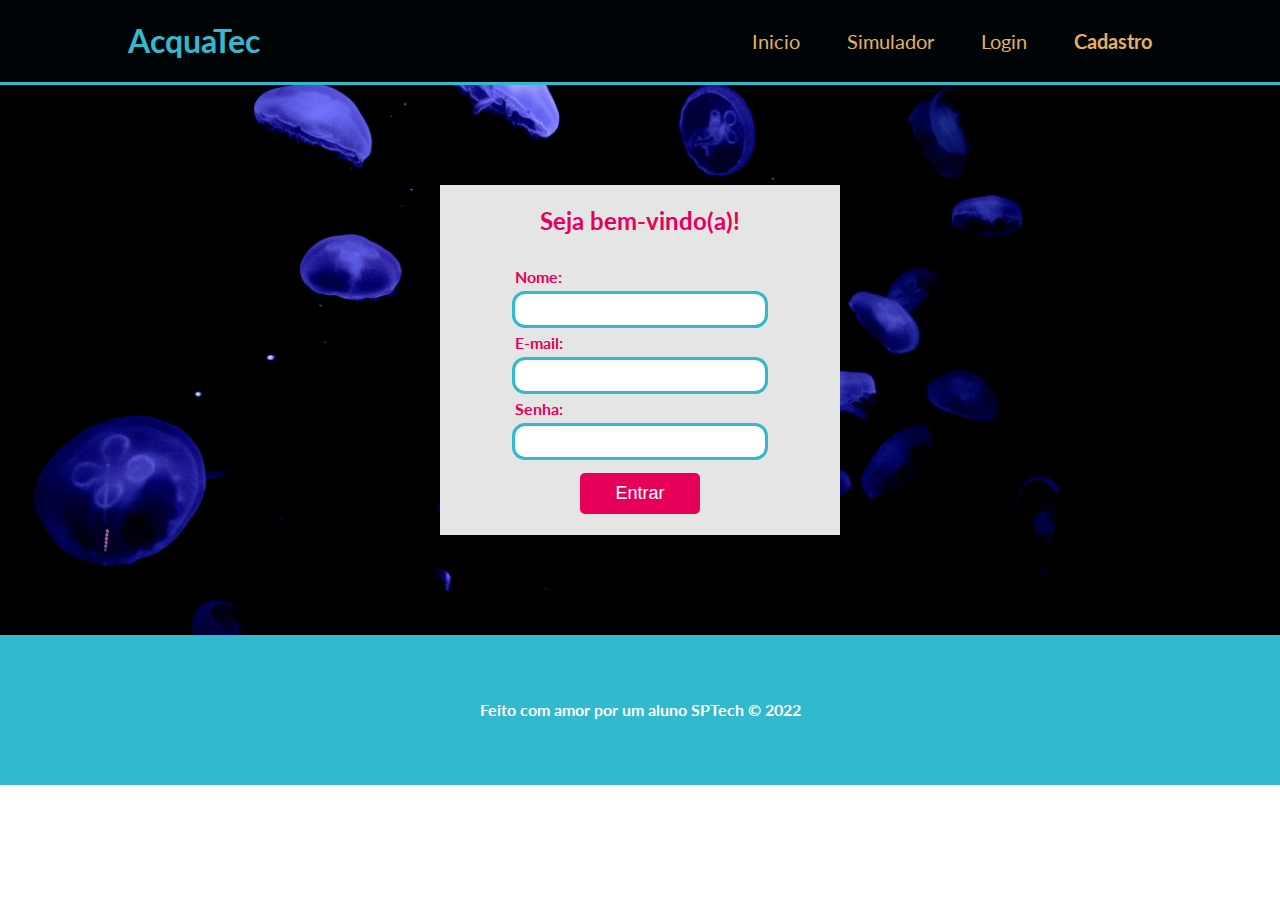
==== casdatro.html @ 82b55a52 "atualização 10/04/2022" ====
<!DOCTYPE html>
<html lang="en">
<head>
    <meta charset="UTF-8">
    <meta http-equiv="X-UA-Compatible" content="IE=edge">
    <meta name="viewport" content="width=device-width, initial-scale=1.0">
    <title>Projeto IOT Revolucionário</title>
    <link rel="preconnect" href="https://fonts.googleapis.com">
    <link rel="preconnect" href="https://fonts.gstatic.com" crossorigin>
    <link href="https://fonts.googleapis.com/css2?family=Lato:ital,wght@0,100;0,300;0,400;0,700;0,900;1,100;1,300;1,400;1,700;1,900&display=swap" rel="stylesheet">
    <link rel="stylesheet" href="style.css">

</head>
<body>
    <div class="header">
        <div class="container">
        <h1>AcquaTec</h1>
        <ul class="navbar">
            <li><a href="index.html">Inicio</a></li>
            <li><a href="">Simulador</a></li>
            <li><a href="login.html">Login</a></li>
            <li><a class="agora" href="#">Cadastro</a></li>
        </ul>
        </div>
    </div>

    <div class="banner">
        <div class="container login">
           <div class="card">
               <h2>Seja bem-vindo(a)!</h2>
               <form>
                <label for="input_nome">Nome:</label>
                <input type="text" id="input_nome">

                <label for="input_email">E-mail:</label>
                <input type="text" id="input_email">

                <label for="input_senha">Senha:</label>
                <input type="password" id="input_senha">
                <button type="button">Entrar</button>
               </form>
           </div>
        </div>
    </div>

    <div class="footer">
        <div class="container">
            <h4> Feito com amor por um aluno SPTech &copy; 2022</h4>
        </div>
    </div>
</body>
</html>
---- style.css ----
body{
    margin: 0;
    padding: 0;
    font-family: 'Lato', sans-serif;
}

.header{
    background-color: #000407;
    color: #32B9CD;
    border-bottom: 3px solid #32B9CD ;
}

.header .container{
    display: flex;
    justify-content: space-between;
    align-items: center;
}

.container{
    width: 80%;
    margin:0 auto;
    
}

.navbar{
    width: 400px;
    display: flex;
    list-style: none;
    justify-content: space-between;
    
}

.navbar a{
    text-decoration: none;
    color: #E3B062;
    font-size: 20px;
}

.agora{
    font-weight: bold;
}

.banner{
    background-image: url('/imgs/bg-jelly-fish-para_outras_pags.png');
    background-size: cover;
}

.banner .container{
    height: 550px;
    display: flex;
    color: white;
    align-items: center;
}

.banner .container.login{
    justify-content: center;
}

.banner p{
    font-size: 36px;
    width: 280px;
    margin-left: 20%;
}

.diagrama{
    display: flex;
    justify-content: space-around;
    height: 400px;
    align-items: center;
}
.diagrama h3{
    color: #E6005A;
}
.diagrama div{
    display: flex;
    flex-direction: column;
    align-items: center;
    font-size: 18px;
}
.diagrama img{
    width: 150px;
}.diagrama p{
    width: 180px;
}

.footer{
    background-color: #32B9CD;
    color: #ffffff;
}

.footer .container{
    display: flex;
    height: 150px;
    justify-content: center;
    align-items: center;
}

.card{
    background-color: #E5E5E5;
    color: #E6005A;
    width: 400px;
    height: 350px;
    display: flex;
    flex-direction: column;
    align-items: center;
    justify-content: center;
    font-weight: bold;
}

.card h2{
    margin: 0;
}

form{
    display: flex;
    flex-direction: column;
    margin-top: 24px;
    width: 250px;
}

form label{
    margin-top: 8px;

}

form input{
    margin-top: 8px;
    outline: 3px solid #32B9CD;
    border: 0;
    padding: 8px;
    border-radius: 10px;
}

form button{
    margin-top: 16px;
    background-color: #E6005A;
    color: #ffffff;
    padding: 10px 15px;
    width: 120px;
    border: 0;
    align-self: center;
    border-radius: 5px;
    font-size: 18px;
    cursor: pointer;
}

form button:hover{
    background-color: #96013a;
}
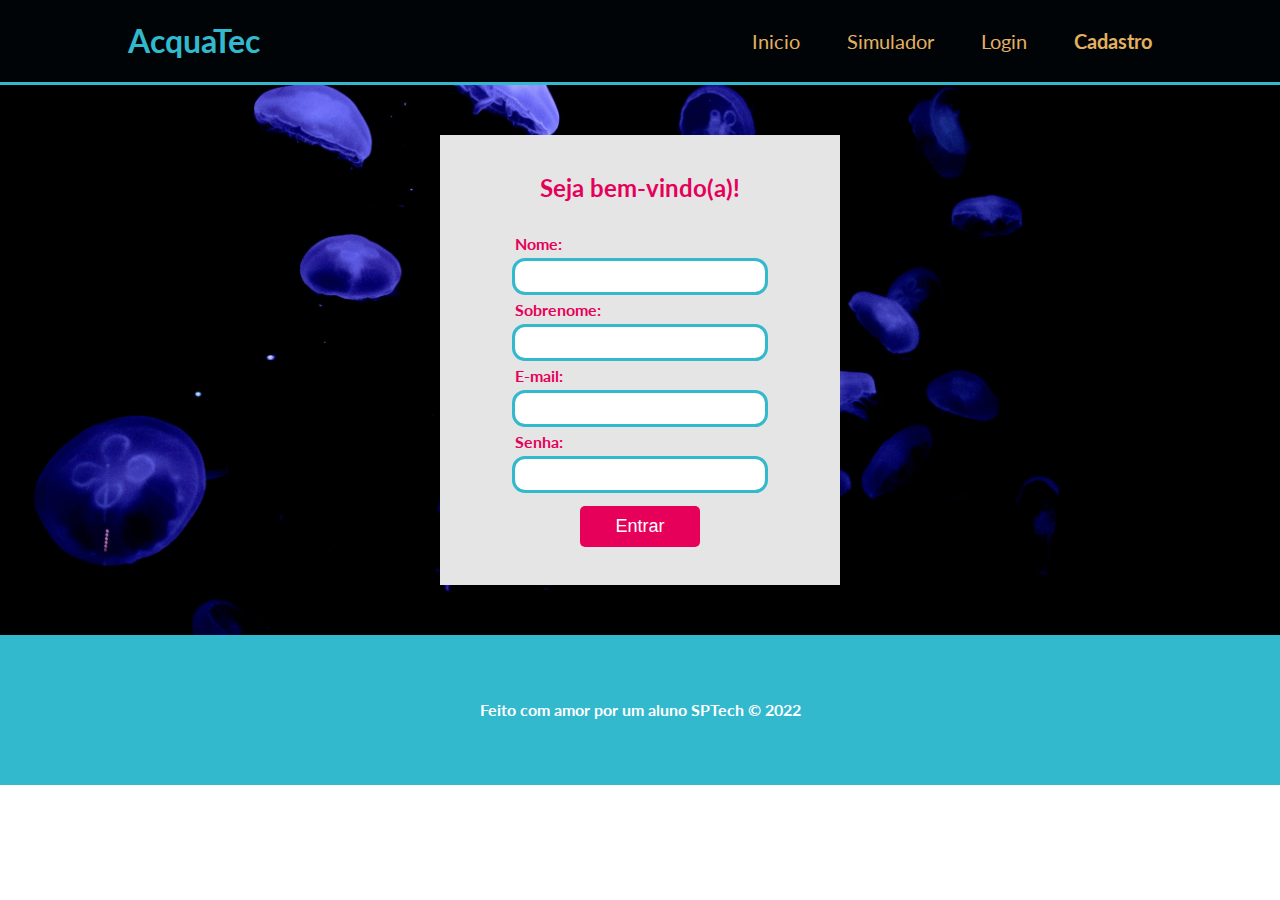
==== commit 7975c816: "atualização 10/04/2022" ====
--- a/casdatro.html
+++ b/casdatro.html
@@ -31,6 +31,8 @@
                <form>
                 <label for="input_nome">Nome:</label>
                 <input type="text" id="input_nome">
+                <label for="input_nome">Sobrenome:</label>
+                <input type="text" id="input_sobrenome">
 
                 <label for="input_email">E-mail:</label>
                 <input type="text" id="input_email">
--- a/style.css
+++ b/style.css
@@ -99,7 +99,7 @@
     background-color: #E5E5E5;
     color: #E6005A;
     width: 400px;
-    height: 350px;
+    height: 450px;
     display: flex;
     flex-direction: column;
     align-items: center;
